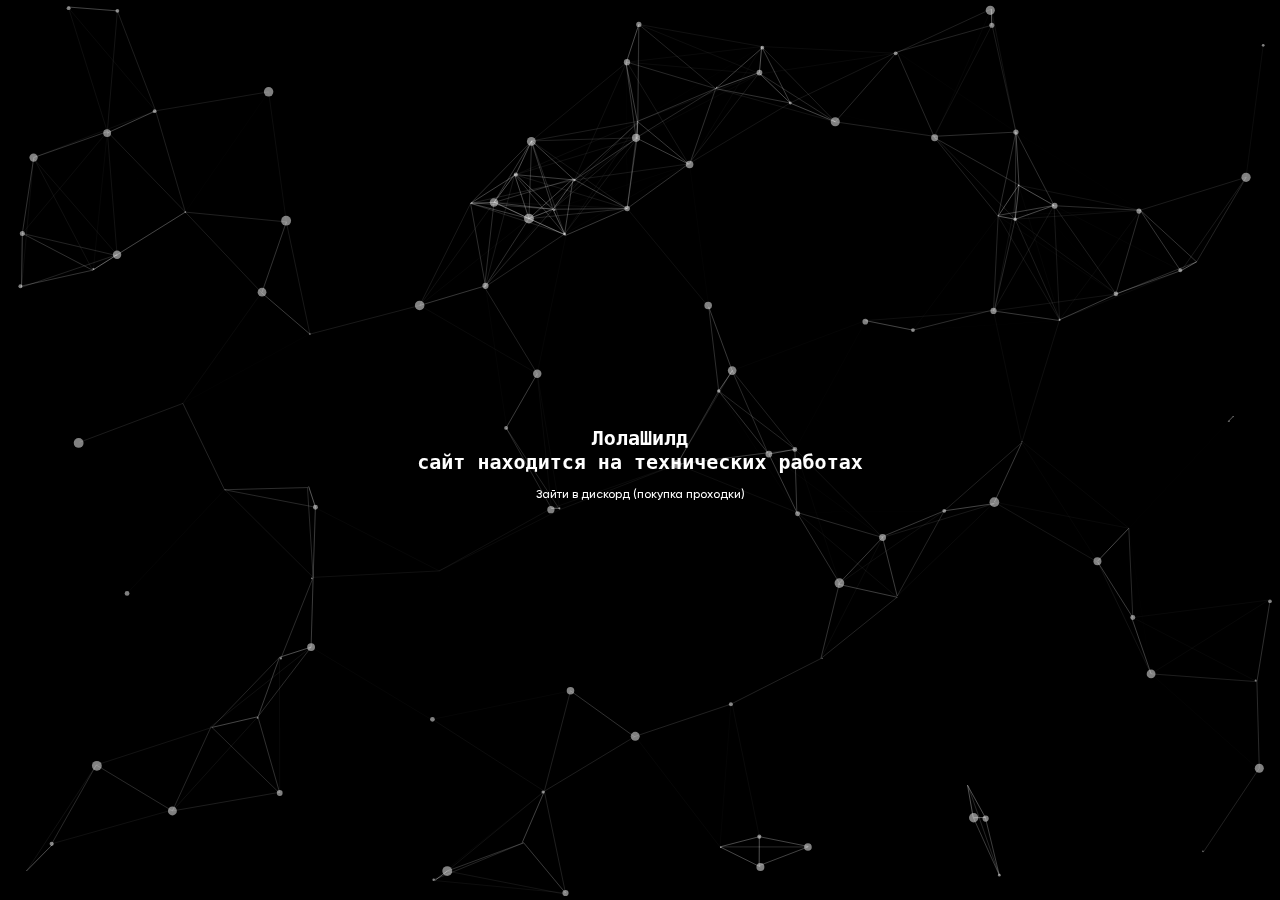
==== index.htm @ 251c1233 "Add files via upload" ====
<!DOCTYPE html>
<html lang="en">
<head>
  <script>
    /* -----------------------------------------------
/* How to use? : Check the GitHub README
/* ----------------------------------------------- */

/* To load a config file (particles.json) you need to host this demo (MAMP/WAMP/local)... */
/*
particlesJS.load('particles-js', 'particles.json', function() {
  console.log('particles.js loaded - callback');
});
*/

/* Otherwise just put the config content (json): */

particlesJS('particles-js',
  
  {
    "particles": {
      "number": {
        "value": 80,
        "density": {
          "enable": true,
          "value_area": 800
        }
      },
      "color": {
        "value": "#ffffff"
      },
      "shape": {
        "type": "circle",
        "stroke": {
          "width": 0,
          "color": "#000000"
        },
        "polygon": {
          "nb_sides": 5
        },
        "image": {
          "src": "img/github.svg",
          "width": 100,
          "height": 100
        }
      },
      "opacity": {
        "value": 0.5,
        "random": false,
        "anim": {
          "enable": false,
          "speed": 1,
          "opacity_min": 0.1,
          "sync": false
        }
      },
      "size": {
        "value": 5,
        "random": true,
        "anim": {
          "enable": false,
          "speed": 40,
          "size_min": 0.1,
          "sync": false
        }
      },
      "line_linked": {
        "enable": true,
        "distance": 150,
        "color": "#ffffff",
        "opacity": 0.4,
        "width": 1
      },
      "move": {
        "enable": true,
        "speed": 6,
        "direction": "none",
        "random": false,
        "straight": false,
        "out_mode": "out",
        "attract": {
          "enable": false,
          "rotateX": 600,
          "rotateY": 1200
        }
      }
    },
    "interactivity": {
      "detect_on": "canvas",
      "events": {
        "onhover": {
          "enable": true,
          "mode": "repulse"
        },
        "onclick": {
          "enable": true,
          "mode": "push"
        },
        "resize": true
      },
      "modes": {
        "grab": {
          "distance": 400,
          "line_linked": {
            "opacity": 1
          }
        },
        "bubble": {
          "distance": 400,
          "size": 40,
          "duration": 2,
          "opacity": 8,
          "speed": 3
        },
        "repulse": {
          "distance": 200
        },
        "push": {
          "particles_nb": 4
        },
        "remove": {
          "particles_nb": 2
        }
      }
    },
    "retina_detect": true,
    "config_demo": {
      "hide_card": false,
      "background_color": "#b61924",
      "background_image": "",
      "background_position": "50% 50%",
      "background_repeat": "no-repeat",
      "background_size": "cover"
    }
  }

);
  </script>
  <script type="text/javascript">
    /* -----------------------------------------------
/* Author : Vincent Garreau  - vincentgarreau.com
/* MIT license: http://opensource.org/licenses/MIT
/* Demo / Generator : vincentgarreau.com/particles.js
/* GitHub : github.com/VincentGarreau/particles.js
/* How to use? : Check the GitHub README
/* v2.0.0
/* ----------------------------------------------- */

var pJS = function(tag_id, params){

  var canvas_el = document.querySelector('#'+tag_id+' > .particles-js-canvas-el');

  /* particles.js variables with default values */
  this.pJS = {
    canvas: {
      el: canvas_el,
      w: canvas_el.offsetWidth,
      h: canvas_el.offsetHeight
    },
    particles: {
      number: {
        value: 400,
        density: {
          enable: true,
          value_area: 800
        }
      },
      color: {
        value: '#fff'
      },
      shape: {
        type: 'circle',
        stroke: {
          width: 0,
          color: '#ff0000'
        },
        polygon: {
          nb_sides: 5
        },
        image: {
          src: '',
          width: 100,
          height: 100
        }
      },
      opacity: {
        value: 1,
        random: false,
        anim: {
          enable: false,
          speed: 2,
          opacity_min: 0,
          sync: false
        }
      },
      size: {
        value: 20,
        random: false,
        anim: {
          enable: false,
          speed: 20,
          size_min: 0,
          sync: false
        }
      },
      line_linked: {
        enable: true,
        distance: 100,
        color: '#fff',
        opacity: 1,
        width: 1
      },
      move: {
        enable: true,
        speed: 2,
        direction: 'none',
        random: false,
        straight: false,
        out_mode: 'out',
        bounce: false,
        attract: {
          enable: false,
          rotateX: 3000,
          rotateY: 3000
        }
      },
      array: []
    },
    interactivity: {
      detect_on: 'canvas',
      events: {
        onhover: {
          enable: true,
          mode: 'grab'
        },
        onclick: {
          enable: true,
          mode: 'push'
        },
        resize: true
      },
      modes: {
        grab:{
          distance: 100,
          line_linked:{
            opacity: 1
          }
        },
        bubble:{
          distance: 200,
          size: 80,
          duration: 0.4
        },
        repulse:{
          distance: 200,
          duration: 0.4
        },
        push:{
          particles_nb: 4
        },
        remove:{
          particles_nb: 2
        }
      },
      mouse:{}
    },
    retina_detect: false,
    fn: {
      interact: {},
      modes: {},
      vendors:{}
    },
    tmp: {}
  };

  var pJS = this.pJS;

  /* params settings */
  if(params){
    Object.deepExtend(pJS, params);
  }

  pJS.tmp.obj = {
    size_value: pJS.particles.size.value,
    size_anim_speed: pJS.particles.size.anim.speed,
    move_speed: pJS.particles.move.speed,
    line_linked_distance: pJS.particles.line_linked.distance,
    line_linked_width: pJS.particles.line_linked.width,
    mode_grab_distance: pJS.interactivity.modes.grab.distance,
    mode_bubble_distance: pJS.interactivity.modes.bubble.distance,
    mode_bubble_size: pJS.interactivity.modes.bubble.size,
    mode_repulse_distance: pJS.interactivity.modes.repulse.distance
  };


  pJS.fn.retinaInit = function(){

    if(pJS.retina_detect && window.devicePixelRatio > 1){
      pJS.canvas.pxratio = window.devicePixelRatio; 
      pJS.tmp.retina = true;
    } 
    else{
      pJS.canvas.pxratio = 1;
      pJS.tmp.retina = false;
    }

    pJS.canvas.w = pJS.canvas.el.offsetWidth * pJS.canvas.pxratio;
    pJS.canvas.h = pJS.canvas.el.offsetHeight * pJS.canvas.pxratio;

    pJS.particles.size.value = pJS.tmp.obj.size_value * pJS.canvas.pxratio;
    pJS.particles.size.anim.speed = pJS.tmp.obj.size_anim_speed * pJS.canvas.pxratio;
    pJS.particles.move.speed = pJS.tmp.obj.move_speed * pJS.canvas.pxratio;
    pJS.particles.line_linked.distance = pJS.tmp.obj.line_linked_distance * pJS.canvas.pxratio;
    pJS.interactivity.modes.grab.distance = pJS.tmp.obj.mode_grab_distance * pJS.canvas.pxratio;
    pJS.interactivity.modes.bubble.distance = pJS.tmp.obj.mode_bubble_distance * pJS.canvas.pxratio;
    pJS.particles.line_linked.width = pJS.tmp.obj.line_linked_width * pJS.canvas.pxratio;
    pJS.interactivity.modes.bubble.size = pJS.tmp.obj.mode_bubble_size * pJS.canvas.pxratio;
    pJS.interactivity.modes.repulse.distance = pJS.tmp.obj.mode_repulse_distance * pJS.canvas.pxratio;

  };



  /* ---------- pJS functions - canvas ------------ */

  pJS.fn.canvasInit = function(){
    pJS.canvas.ctx = pJS.canvas.el.getContext('2d');
  };

  pJS.fn.canvasSize = function(){

    pJS.canvas.el.width = pJS.canvas.w;
    pJS.canvas.el.height = pJS.canvas.h;

    if(pJS && pJS.interactivity.events.resize){

      window.addEventListener('resize', function(){

          pJS.canvas.w = pJS.canvas.el.offsetWidth;
          pJS.canvas.h = pJS.canvas.el.offsetHeight;

          /* resize canvas */
          if(pJS.tmp.retina){
            pJS.canvas.w *= pJS.canvas.pxratio;
            pJS.canvas.h *= pJS.canvas.pxratio;
          }

          pJS.canvas.el.width = pJS.canvas.w;
          pJS.canvas.el.height = pJS.canvas.h;

          /* repaint canvas on anim disabled */
          if(!pJS.particles.move.enable){
            pJS.fn.particlesEmpty();
            pJS.fn.particlesCreate();
            pJS.fn.particlesDraw();
            pJS.fn.vendors.densityAutoParticles();
          }

        /* density particles enabled */
        pJS.fn.vendors.densityAutoParticles();

      });

    }

  };


  pJS.fn.canvasPaint = function(){
    pJS.canvas.ctx.fillRect(0, 0, pJS.canvas.w, pJS.canvas.h);
  };

  pJS.fn.canvasClear = function(){
    pJS.canvas.ctx.clearRect(0, 0, pJS.canvas.w, pJS.canvas.h);
  };


  /* --------- pJS functions - particles ----------- */

  pJS.fn.particle = function(color, opacity, position){

    /* size */
    this.radius = (pJS.particles.size.random ? Math.random() : 1) * pJS.particles.size.value;
    if(pJS.particles.size.anim.enable){
      this.size_status = false;
      this.vs = pJS.particles.size.anim.speed / 100;
      if(!pJS.particles.size.anim.sync){
        this.vs = this.vs * Math.random();
      }
    }

    /* position */
    this.x = position ? position.x : Math.random() * pJS.canvas.w;
    this.y = position ? position.y : Math.random() * pJS.canvas.h;

    /* check position  - into the canvas */
    if(this.x > pJS.canvas.w - this.radius*2) this.x = this.x - this.radius;
    else if(this.x < this.radius*2) this.x = this.x + this.radius;
    if(this.y > pJS.canvas.h - this.radius*2) this.y = this.y - this.radius;
    else if(this.y < this.radius*2) this.y = this.y + this.radius;

    /* check position - avoid overlap */
    if(pJS.particles.move.bounce){
      pJS.fn.vendors.checkOverlap(this, position);
    }

    /* color */
    this.color = {};
    if(typeof(color.value) == 'object'){

      if(color.value instanceof Array){
        var color_selected = color.value[Math.floor(Math.random() * pJS.particles.color.value.length)];
        this.color.rgb = hexToRgb(color_selected);
      }else{
        if(color.value.r != undefined && color.value.g != undefined && color.value.b != undefined){
          this.color.rgb = {
            r: color.value.r,
            g: color.value.g,
            b: color.value.b
          }
        }
        if(color.value.h != undefined && color.value.s != undefined && color.value.l != undefined){
          this.color.hsl = {
            h: color.value.h,
            s: color.value.s,
            l: color.value.l
          }
        }
      }

    }
    else if(color.value == 'random'){
      this.color.rgb = {
        r: (Math.floor(Math.random() * (255 - 0 + 1)) + 0),
        g: (Math.floor(Math.random() * (255 - 0 + 1)) + 0),
        b: (Math.floor(Math.random() * (255 - 0 + 1)) + 0)
      }
    }
    else if(typeof(color.value) == 'string'){
      this.color = color;
      this.color.rgb = hexToRgb(this.color.value);
    }

    /* opacity */
    this.opacity = (pJS.particles.opacity.random ? Math.random() : 1) * pJS.particles.opacity.value;
    if(pJS.particles.opacity.anim.enable){
      this.opacity_status = false;
      this.vo = pJS.particles.opacity.anim.speed / 100;
      if(!pJS.particles.opacity.anim.sync){
        this.vo = this.vo * Math.random();
      }
    }

    /* animation - velocity for speed */
    var velbase = {}
    switch(pJS.particles.move.direction){
      case 'top':
        velbase = { x:0, y:-1 };
      break;
      case 'top-right':
        velbase = { x:0.5, y:-0.5 };
      break;
      case 'right':
        velbase = { x:1, y:-0 };
      break;
      case 'bottom-right':
        velbase = { x:0.5, y:0.5 };
      break;
      case 'bottom':
        velbase = { x:0, y:1 };
      break;
      case 'bottom-left':
        velbase = { x:-0.5, y:1 };
      break;
      case 'left':
        velbase = { x:-1, y:0 };
      break;
      case 'top-left':
        velbase = { x:-0.5, y:-0.5 };
      break;
      default:
        velbase = { x:0, y:0 };
      break;
    }

    if(pJS.particles.move.straight){
      this.vx = velbase.x;
      this.vy = velbase.y;
      if(pJS.particles.move.random){
        this.vx = this.vx * (Math.random());
        this.vy = this.vy * (Math.random());
      }
    }else{
      this.vx = velbase.x + Math.random()-0.5;
      this.vy = velbase.y + Math.random()-0.5;
    }

    // var theta = 2.0 * Math.PI * Math.random();
    // this.vx = Math.cos(theta);
    // this.vy = Math.sin(theta);

    this.vx_i = this.vx;
    this.vy_i = this.vy;

    

    /* if shape is image */

    var shape_type = pJS.particles.shape.type;
    if(typeof(shape_type) == 'object'){
      if(shape_type instanceof Array){
        var shape_selected = shape_type[Math.floor(Math.random() * shape_type.length)];
        this.shape = shape_selected;
      }
    }else{
      this.shape = shape_type;
    }

    if(this.shape == 'image'){
      var sh = pJS.particles.shape;
      this.img = {
        src: sh.image.src,
        ratio: sh.image.width / sh.image.height
      }
      if(!this.img.ratio) this.img.ratio = 1;
      if(pJS.tmp.img_type == 'svg' && pJS.tmp.source_svg != undefined){
        pJS.fn.vendors.createSvgImg(this);
        if(pJS.tmp.pushing){
          this.img.loaded = false;
        }
      }
    }

    

  };


  pJS.fn.particle.prototype.draw = function() {

    var p = this;

    if(p.radius_bubble != undefined){
      var radius = p.radius_bubble; 
    }else{
      var radius = p.radius;
    }

    if(p.opacity_bubble != undefined){
      var opacity = p.opacity_bubble;
    }else{
      var opacity = p.opacity;
    }

    if(p.color.rgb){
      var color_value = 'rgba('+p.color.rgb.r+','+p.color.rgb.g+','+p.color.rgb.b+','+opacity+')';
    }else{
      var color_value = 'hsla('+p.color.hsl.h+','+p.color.hsl.s+'%,'+p.color.hsl.l+'%,'+opacity+')';
    }

    pJS.canvas.ctx.fillStyle = color_value;
    pJS.canvas.ctx.beginPath();

    switch(p.shape){

      case 'circle':
        pJS.canvas.ctx.arc(p.x, p.y, radius, 0, Math.PI * 2, false);
      break;

      case 'edge':
        pJS.canvas.ctx.rect(p.x-radius, p.y-radius, radius*2, radius*2);
      break;

      case 'triangle':
        pJS.fn.vendors.drawShape(pJS.canvas.ctx, p.x-radius, p.y+radius / 1.66, radius*2, 3, 2);
      break;

      case 'polygon':
        pJS.fn.vendors.drawShape(
          pJS.canvas.ctx,
          p.x - radius / (pJS.particles.shape.polygon.nb_sides/3.5), // startX
          p.y - radius / (2.66/3.5), // startY
          radius*2.66 / (pJS.particles.shape.polygon.nb_sides/3), // sideLength
          pJS.particles.shape.polygon.nb_sides, // sideCountNumerator
          1 // sideCountDenominator
        );
      break;

      case 'star':
        pJS.fn.vendors.drawShape(
          pJS.canvas.ctx,
          p.x - radius*2 / (pJS.particles.shape.polygon.nb_sides/4), // startX
          p.y - radius / (2*2.66/3.5), // startY
          radius*2*2.66 / (pJS.particles.shape.polygon.nb_sides/3), // sideLength
          pJS.particles.shape.polygon.nb_sides, // sideCountNumerator
          2 // sideCountDenominator
        );
      break;

      case 'image':

        function draw(){
          pJS.canvas.ctx.drawImage(
            img_obj,
            p.x-radius,
            p.y-radius,
            radius*2,
            radius*2 / p.img.ratio
          );
        }

        if(pJS.tmp.img_type == 'svg'){
          var img_obj = p.img.obj;
        }else{
          var img_obj = pJS.tmp.img_obj;
        }

        if(img_obj){
          draw();
        }

      break;

    }

    pJS.canvas.ctx.closePath();

    if(pJS.particles.shape.stroke.width > 0){
      pJS.canvas.ctx.strokeStyle = pJS.particles.shape.stroke.color;
      pJS.canvas.ctx.lineWidth = pJS.particles.shape.stroke.width;
      pJS.canvas.ctx.stroke();
    }
    
    pJS.canvas.ctx.fill();
    
  };


  pJS.fn.particlesCreate = function(){
    for(var i = 0; i < pJS.particles.number.value; i++) {
      pJS.particles.array.push(new pJS.fn.particle(pJS.particles.color, pJS.particles.opacity.value));
    }
  };

  pJS.fn.particlesUpdate = function(){

    for(var i = 0; i < pJS.particles.array.length; i++){

      /* the particle */
      var p = pJS.particles.array[i];

      // var d = ( dx = pJS.interactivity.mouse.click_pos_x - p.x ) * dx + ( dy = pJS.interactivity.mouse.click_pos_y - p.y ) * dy;
      // var f = -BANG_SIZE / d;
      // if ( d < BANG_SIZE ) {
      //     var t = Math.atan2( dy, dx );
      //     p.vx = f * Math.cos(t);
      //     p.vy = f * Math.sin(t);
      // }

      /* move the particle */
      if(pJS.particles.move.enable){
        var ms = pJS.particles.move.speed/2;
        p.x += p.vx * ms;
        p.y += p.vy * ms;
      }

      /* change opacity status */
      if(pJS.particles.opacity.anim.enable) {
        if(p.opacity_status == true) {
          if(p.opacity >= pJS.particles.opacity.value) p.opacity_status = false;
          p.opacity += p.vo;
        }else {
          if(p.opacity <= pJS.particles.opacity.anim.opacity_min) p.opacity_status = true;
          p.opacity -= p.vo;
        }
        if(p.opacity < 0) p.opacity = 0;
      }

      /* change size */
      if(pJS.particles.size.anim.enable){
        if(p.size_status == true){
          if(p.radius >= pJS.particles.size.value) p.size_status = false;
          p.radius += p.vs;
        }else{
          if(p.radius <= pJS.particles.size.anim.size_min) p.size_status = true;
          p.radius -= p.vs;
        }
        if(p.radius < 0) p.radius = 0;
      }

      /* change particle position if it is out of canvas */
      if(pJS.particles.move.out_mode == 'bounce'){
        var new_pos = {
          x_left: p.radius,
          x_right:  pJS.canvas.w,
          y_top: p.radius,
          y_bottom: pJS.canvas.h
        }
      }else{
        var new_pos = {
          x_left: -p.radius,
          x_right: pJS.canvas.w + p.radius,
          y_top: -p.radius,
          y_bottom: pJS.canvas.h + p.radius
        }
      }

      if(p.x - p.radius > pJS.canvas.w){
        p.x = new_pos.x_left;
        p.y = Math.random() * pJS.canvas.h;
      }
      else if(p.x + p.radius < 0){
        p.x = new_pos.x_right;
        p.y = Math.random() * pJS.canvas.h;
      }
      if(p.y - p.radius > pJS.canvas.h){
        p.y = new_pos.y_top;
        p.x = Math.random() * pJS.canvas.w;
      }
      else if(p.y + p.radius < 0){
        p.y = new_pos.y_bottom;
        p.x = Math.random() * pJS.canvas.w;
      }

      /* out of canvas modes */
      switch(pJS.particles.move.out_mode){
        case 'bounce':
          if (p.x + p.radius > pJS.canvas.w) p.vx = -p.vx;
          else if (p.x - p.radius < 0) p.vx = -p.vx;
          if (p.y + p.radius > pJS.canvas.h) p.vy = -p.vy;
          else if (p.y - p.radius < 0) p.vy = -p.vy;
        break;
      }

      /* events */
      if(isInArray('grab', pJS.interactivity.events.onhover.mode)){
        pJS.fn.modes.grabParticle(p);
      }

      if(isInArray('bubble', pJS.interactivity.events.onhover.mode) || isInArray('bubble', pJS.interactivity.events.onclick.mode)){
        pJS.fn.modes.bubbleParticle(p);
      }

      if(isInArray('repulse', pJS.interactivity.events.onhover.mode) || isInArray('repulse', pJS.interactivity.events.onclick.mode)){
        pJS.fn.modes.repulseParticle(p);
      }

      /* interaction auto between particles */
      if(pJS.particles.line_linked.enable || pJS.particles.move.attract.enable){
        for(var j = i + 1; j < pJS.particles.array.length; j++){
          var p2 = pJS.particles.array[j];

          /* link particles */
          if(pJS.particles.line_linked.enable){
            pJS.fn.interact.linkParticles(p,p2);
          }

          /* attract particles */
          if(pJS.particles.move.attract.enable){
            pJS.fn.interact.attractParticles(p,p2);
          }

          /* bounce particles */
          if(pJS.particles.move.bounce){
            pJS.fn.interact.bounceParticles(p,p2);
          }

        }
      }


    }

  };

  pJS.fn.particlesDraw = function(){

    /* clear canvas */
    pJS.canvas.ctx.clearRect(0, 0, pJS.canvas.w, pJS.canvas.h);

    /* update each particles param */
    pJS.fn.particlesUpdate();

    /* draw each particle */
    for(var i = 0; i < pJS.particles.array.length; i++){
      var p = pJS.particles.array[i];
      p.draw();
    }

  };

  pJS.fn.particlesEmpty = function(){
    pJS.particles.array = [];
  };

  pJS.fn.particlesRefresh = function(){

    /* init all */
    cancelRequestAnimFrame(pJS.fn.checkAnimFrame);
    cancelRequestAnimFrame(pJS.fn.drawAnimFrame);
    pJS.tmp.source_svg = undefined;
    pJS.tmp.img_obj = undefined;
    pJS.tmp.count_svg = 0;
    pJS.fn.particlesEmpty();
    pJS.fn.canvasClear();
    
    /* restart */
    pJS.fn.vendors.start();

  };


  /* ---------- pJS functions - particles interaction ------------ */

  pJS.fn.interact.linkParticles = function(p1, p2){

    var dx = p1.x - p2.x,
        dy = p1.y - p2.y,
        dist = Math.sqrt(dx*dx + dy*dy);

    /* draw a line between p1 and p2 if the distance between them is under the config distance */
    if(dist <= pJS.particles.line_linked.distance){

      var opacity_line = pJS.particles.line_linked.opacity - (dist / (1/pJS.particles.line_linked.opacity)) / pJS.particles.line_linked.distance;

      if(opacity_line > 0){        
        
        /* style */
        var color_line = pJS.particles.line_linked.color_rgb_line;
        pJS.canvas.ctx.strokeStyle = 'rgba('+color_line.r+','+color_line.g+','+color_line.b+','+opacity_line+')';
        pJS.canvas.ctx.lineWidth = pJS.particles.line_linked.width;
        //pJS.canvas.ctx.lineCap = 'round'; /* performance issue */
        
        /* path */
        pJS.canvas.ctx.beginPath();
        pJS.canvas.ctx.moveTo(p1.x, p1.y);
        pJS.canvas.ctx.lineTo(p2.x, p2.y);
        pJS.canvas.ctx.stroke();
        pJS.canvas.ctx.closePath();

      }

    }

  };


  pJS.fn.interact.attractParticles  = function(p1, p2){

    /* condensed particles */
    var dx = p1.x - p2.x,
        dy = p1.y - p2.y,
        dist = Math.sqrt(dx*dx + dy*dy);

    if(dist <= pJS.particles.line_linked.distance){

      var ax = dx/(pJS.particles.move.attract.rotateX*1000),
          ay = dy/(pJS.particles.move.attract.rotateY*1000);

      p1.vx -= ax;
      p1.vy -= ay;

      p2.vx += ax;
      p2.vy += ay;

    }
    

  }


  pJS.fn.interact.bounceParticles = function(p1, p2){

    var dx = p1.x - p2.x,
        dy = p1.y - p2.y,
        dist = Math.sqrt(dx*dx + dy*dy),
        dist_p = p1.radius+p2.radius;

    if(dist <= dist_p){
      p1.vx = -p1.vx;
      p1.vy = -p1.vy;

      p2.vx = -p2.vx;
      p2.vy = -p2.vy;
    }

  }


  /* ---------- pJS functions - modes events ------------ */

  pJS.fn.modes.pushParticles = function(nb, pos){

    pJS.tmp.pushing = true;

    for(var i = 0; i < nb; i++){
      pJS.particles.array.push(
        new pJS.fn.particle(
          pJS.particles.color,
          pJS.particles.opacity.value,
          {
            'x': pos ? pos.pos_x : Math.random() * pJS.canvas.w,
            'y': pos ? pos.pos_y : Math.random() * pJS.canvas.h
          }
        )
      )
      if(i == nb-1){
        if(!pJS.particles.move.enable){
          pJS.fn.particlesDraw();
        }
        pJS.tmp.pushing = false;
      }
    }

  };


  pJS.fn.modes.removeParticles = function(nb){

    pJS.particles.array.splice(0, nb);
    if(!pJS.particles.move.enable){
      pJS.fn.particlesDraw();
    }

  };


  pJS.fn.modes.bubbleParticle = function(p){

    /* on hover event */
    if(pJS.interactivity.events.onhover.enable && isInArray('bubble', pJS.interactivity.events.onhover.mode)){

      var dx_mouse = p.x - pJS.interactivity.mouse.pos_x,
          dy_mouse = p.y - pJS.interactivity.mouse.pos_y,
          dist_mouse = Math.sqrt(dx_mouse*dx_mouse + dy_mouse*dy_mouse),
          ratio = 1 - dist_mouse / pJS.interactivity.modes.bubble.distance;

      function init(){
        p.opacity_bubble = p.opacity;
        p.radius_bubble = p.radius;
      }

      /* mousemove - check ratio */
      if(dist_mouse <= pJS.interactivity.modes.bubble.distance){

        if(ratio >= 0 && pJS.interactivity.status == 'mousemove'){
          
          /* size */
          if(pJS.interactivity.modes.bubble.size != pJS.particles.size.value){

            if(pJS.interactivity.modes.bubble.size > pJS.particles.size.value){
              var size = p.radius + (pJS.interactivity.modes.bubble.size*ratio);
              if(size >= 0){
                p.radius_bubble = size;
              }
            }else{
              var dif = p.radius - pJS.interactivity.modes.bubble.size,
                  size = p.radius - (dif*ratio);
              if(size > 0){
                p.radius_bubble = size;
              }else{
                p.radius_bubble = 0;
              }
            }

          }

          /* opacity */
          if(pJS.interactivity.modes.bubble.opacity != pJS.particles.opacity.value){

            if(pJS.interactivity.modes.bubble.opacity > pJS.particles.opacity.value){
              var opacity = pJS.interactivity.modes.bubble.opacity*ratio;
              if(opacity > p.opacity && opacity <= pJS.interactivity.modes.bubble.opacity){
                p.opacity_bubble = opacity;
              }
            }else{
              var opacity = p.opacity - (pJS.particles.opacity.value-pJS.interactivity.modes.bubble.opacity)*ratio;
              if(opacity < p.opacity && opacity >= pJS.interactivity.modes.bubble.opacity){
                p.opacity_bubble = opacity;
              }
            }

          }

        }

      }else{
        init();
      }


      /* mouseleave */
      if(pJS.interactivity.status == 'mouseleave'){
        init();
      }
    
    }

    /* on click event */
    else if(pJS.interactivity.events.onclick.enable && isInArray('bubble', pJS.interactivity.events.onclick.mode)){


      if(pJS.tmp.bubble_clicking){
        var dx_mouse = p.x - pJS.interactivity.mouse.click_pos_x,
            dy_mouse = p.y - pJS.interactivity.mouse.click_pos_y,
            dist_mouse = Math.sqrt(dx_mouse*dx_mouse + dy_mouse*dy_mouse),
            time_spent = (new Date().getTime() - pJS.interactivity.mouse.click_time)/1000;

        if(time_spent > pJS.interactivity.modes.bubble.duration){
          pJS.tmp.bubble_duration_end = true;
        }

        if(time_spent > pJS.interactivity.modes.bubble.duration*2){
          pJS.tmp.bubble_clicking = false;
          pJS.tmp.bubble_duration_end = false;
        }
      }


      function process(bubble_param, particles_param, p_obj_bubble, p_obj, id){

        if(bubble_param != particles_param){

          if(!pJS.tmp.bubble_duration_end){
            if(dist_mouse <= pJS.interactivity.modes.bubble.distance){
              if(p_obj_bubble != undefined) var obj = p_obj_bubble;
              else var obj = p_obj;
              if(obj != bubble_param){
                var value = p_obj - (time_spent * (p_obj - bubble_param) / pJS.interactivity.modes.bubble.duration);
                if(id == 'size') p.radius_bubble = value;
                if(id == 'opacity') p.opacity_bubble = value;
              }
            }else{
              if(id == 'size') p.radius_bubble = undefined;
              if(id == 'opacity') p.opacity_bubble = undefined;
            }
          }else{
            if(p_obj_bubble != undefined){
              var value_tmp = p_obj - (time_spent * (p_obj - bubble_param) / pJS.interactivity.modes.bubble.duration),
                  dif = bubble_param - value_tmp;
                  value = bubble_param + dif;
              if(id == 'size') p.radius_bubble = value;
              if(id == 'opacity') p.opacity_bubble = value;
            }
          }

        }

      }

      if(pJS.tmp.bubble_clicking){
        /* size */
        process(pJS.interactivity.modes.bubble.size, pJS.particles.size.value, p.radius_bubble, p.radius, 'size');
        /* opacity */
        process(pJS.interactivity.modes.bubble.opacity, pJS.particles.opacity.value, p.opacity_bubble, p.opacity, 'opacity');
      }

    }

  };


  pJS.fn.modes.repulseParticle = function(p){

    if(pJS.interactivity.events.onhover.enable && isInArray('repulse', pJS.interactivity.events.onhover.mode) && pJS.interactivity.status == 'mousemove') {

      var dx_mouse = p.x - pJS.interactivity.mouse.pos_x,
          dy_mouse = p.y - pJS.interactivity.mouse.pos_y,
          dist_mouse = Math.sqrt(dx_mouse*dx_mouse + dy_mouse*dy_mouse);

      var normVec = {x: dx_mouse/dist_mouse, y: dy_mouse/dist_mouse},
          repulseRadius = pJS.interactivity.modes.repulse.distance,
          velocity = 100,
          repulseFactor = clamp((1/repulseRadius)*(-1*Math.pow(dist_mouse/repulseRadius,2)+1)*repulseRadius*velocity, 0, 50);
      
      var pos = {
        x: p.x + normVec.x * repulseFactor,
        y: p.y + normVec.y * repulseFactor
      }

      if(pJS.particles.move.out_mode == 'bounce'){
        if(pos.x - p.radius > 0 && pos.x + p.radius < pJS.canvas.w) p.x = pos.x;
        if(pos.y - p.radius > 0 && pos.y + p.radius < pJS.canvas.h) p.y = pos.y;
      }else{
        p.x = pos.x;
        p.y = pos.y;
      }
    
    }


    else if(pJS.interactivity.events.onclick.enable && isInArray('repulse', pJS.interactivity.events.onclick.mode)) {

      if(!pJS.tmp.repulse_finish){
        pJS.tmp.repulse_count++;
        if(pJS.tmp.repulse_count == pJS.particles.array.length){
          pJS.tmp.repulse_finish = true;
        }
      }

      if(pJS.tmp.repulse_clicking){

        var repulseRadius = Math.pow(pJS.interactivity.modes.repulse.distance/6, 3);

        var dx = pJS.interactivity.mouse.click_pos_x - p.x,
            dy = pJS.interactivity.mouse.click_pos_y - p.y,
            d = dx*dx + dy*dy;

        var force = -repulseRadius / d * 1;

        function process(){

          var f = Math.atan2(dy,dx);
          p.vx = force * Math.cos(f);
          p.vy = force * Math.sin(f);

          if(pJS.particles.move.out_mode == 'bounce'){
            var pos = {
              x: p.x + p.vx,
              y: p.y + p.vy
            }
            if (pos.x + p.radius > pJS.canvas.w) p.vx = -p.vx;
            else if (pos.x - p.radius < 0) p.vx = -p.vx;
            if (pos.y + p.radius > pJS.canvas.h) p.vy = -p.vy;
            else if (pos.y - p.radius < 0) p.vy = -p.vy;
          }

        }

        // default
        if(d <= repulseRadius){
          process();
        }

        // bang - slow motion mode
        // if(!pJS.tmp.repulse_finish){
        //   if(d <= repulseRadius){
        //     process();
        //   }
        // }else{
        //   process();
        // }
        

      }else{

        if(pJS.tmp.repulse_clicking == false){

          p.vx = p.vx_i;
          p.vy = p.vy_i;
        
        }

      }

    }

  }


  pJS.fn.modes.grabParticle = function(p){

    if(pJS.interactivity.events.onhover.enable && pJS.interactivity.status == 'mousemove'){

      var dx_mouse = p.x - pJS.interactivity.mouse.pos_x,
          dy_mouse = p.y - pJS.interactivity.mouse.pos_y,
          dist_mouse = Math.sqrt(dx_mouse*dx_mouse + dy_mouse*dy_mouse);

      /* draw a line between the cursor and the particle if the distance between them is under the config distance */
      if(dist_mouse <= pJS.interactivity.modes.grab.distance){

        var opacity_line = pJS.interactivity.modes.grab.line_linked.opacity - (dist_mouse / (1/pJS.interactivity.modes.grab.line_linked.opacity)) / pJS.interactivity.modes.grab.distance;

        if(opacity_line > 0){

          /* style */
          var color_line = pJS.particles.line_linked.color_rgb_line;
          pJS.canvas.ctx.strokeStyle = 'rgba('+color_line.r+','+color_line.g+','+color_line.b+','+opacity_line+')';
          pJS.canvas.ctx.lineWidth = pJS.particles.line_linked.width;
          //pJS.canvas.ctx.lineCap = 'round'; /* performance issue */
          
          /* path */
          pJS.canvas.ctx.beginPath();
          pJS.canvas.ctx.moveTo(p.x, p.y);
          pJS.canvas.ctx.lineTo(pJS.interactivity.mouse.pos_x, pJS.interactivity.mouse.pos_y);
          pJS.canvas.ctx.stroke();
          pJS.canvas.ctx.closePath();

        }

      }

    }

  };



  /* ---------- pJS functions - vendors ------------ */

  pJS.fn.vendors.eventsListeners = function(){

    /* events target element */
    if(pJS.interactivity.detect_on == 'window'){
      pJS.interactivity.el = window;
    }else{
      pJS.interactivity.el = pJS.canvas.el;
    }


    /* detect mouse pos - on hover / click event */
    if(pJS.interactivity.events.onhover.enable || pJS.interactivity.events.onclick.enable){

      /* el on mousemove */
      pJS.interactivity.el.addEventListener('mousemove', function(e){

        if(pJS.interactivity.el == window){
          var pos_x = e.clientX,
              pos_y = e.clientY;
        }
        else{
          var pos_x = e.offsetX || e.clientX,
              pos_y = e.offsetY || e.clientY;
        }

        pJS.interactivity.mouse.pos_x = pos_x;
        pJS.interactivity.mouse.pos_y = pos_y;

        if(pJS.tmp.retina){
          pJS.interactivity.mouse.pos_x *= pJS.canvas.pxratio;
          pJS.interactivity.mouse.pos_y *= pJS.canvas.pxratio;
        }

        pJS.interactivity.status = 'mousemove';

      });

      /* el on onmouseleave */
      pJS.interactivity.el.addEventListener('mouseleave', function(e){

        pJS.interactivity.mouse.pos_x = null;
        pJS.interactivity.mouse.pos_y = null;
        pJS.interactivity.status = 'mouseleave';

      });

    }

    /* on click event */
    if(pJS.interactivity.events.onclick.enable){

      pJS.interactivity.el.addEventListener('click', function(){

        pJS.interactivity.mouse.click_pos_x = pJS.interactivity.mouse.pos_x;
        pJS.interactivity.mouse.click_pos_y = pJS.interactivity.mouse.pos_y;
        pJS.interactivity.mouse.click_time = new Date().getTime();

        if(pJS.interactivity.events.onclick.enable){

          switch(pJS.interactivity.events.onclick.mode){

            case 'push':
              if(pJS.particles.move.enable){
                pJS.fn.modes.pushParticles(pJS.interactivity.modes.push.particles_nb, pJS.interactivity.mouse);
              }else{
                if(pJS.interactivity.modes.push.particles_nb == 1){
                  pJS.fn.modes.pushParticles(pJS.interactivity.modes.push.particles_nb, pJS.interactivity.mouse);
                }
                else if(pJS.interactivity.modes.push.particles_nb > 1){
                  pJS.fn.modes.pushParticles(pJS.interactivity.modes.push.particles_nb);
                }
              }
            break;

            case 'remove':
              pJS.fn.modes.removeParticles(pJS.interactivity.modes.remove.particles_nb);
            break;

            case 'bubble':
              pJS.tmp.bubble_clicking = true;
            break;

            case 'repulse':
              pJS.tmp.repulse_clicking = true;
              pJS.tmp.repulse_count = 0;
              pJS.tmp.repulse_finish = false;
              setTimeout(function(){
                pJS.tmp.repulse_clicking = false;
              }, pJS.interactivity.modes.repulse.duration*1000)
            break;

          }

        }

      });
        
    }


  };

  pJS.fn.vendors.densityAutoParticles = function(){

    if(pJS.particles.number.density.enable){

      /* calc area */
      var area = pJS.canvas.el.width * pJS.canvas.el.height / 1000;
      if(pJS.tmp.retina){
        area = area/(pJS.canvas.pxratio*2);
      }

      /* calc number of particles based on density area */
      var nb_particles = area * pJS.particles.number.value / pJS.particles.number.density.value_area;

      /* add or remove X particles */
      var missing_particles = pJS.particles.array.length - nb_particles;
      if(missing_particles < 0) pJS.fn.modes.pushParticles(Math.abs(missing_particles));
      else pJS.fn.modes.removeParticles(missing_particles);

    }

  };


  pJS.fn.vendors.checkOverlap = function(p1, position){
    for(var i = 0; i < pJS.particles.array.length; i++){
      var p2 = pJS.particles.array[i];

      var dx = p1.x - p2.x,
          dy = p1.y - p2.y,
          dist = Math.sqrt(dx*dx + dy*dy);

      if(dist <= p1.radius + p2.radius){
        p1.x = position ? position.x : Math.random() * pJS.canvas.w;
        p1.y = position ? position.y : Math.random() * pJS.canvas.h;
        pJS.fn.vendors.checkOverlap(p1);
      }
    }
  };


  pJS.fn.vendors.createSvgImg = function(p){

    /* set color to svg element */
    var svgXml = pJS.tmp.source_svg,
        rgbHex = /#([0-9A-F]{3,6})/gi,
        coloredSvgXml = svgXml.replace(rgbHex, function (m, r, g, b) {
          if(p.color.rgb){
            var color_value = 'rgba('+p.color.rgb.r+','+p.color.rgb.g+','+p.color.rgb.b+','+p.opacity+')';
          }else{
            var color_value = 'hsla('+p.color.hsl.h+','+p.color.hsl.s+'%,'+p.color.hsl.l+'%,'+p.opacity+')';
          }
          return color_value;
        });

    /* prepare to create img with colored svg */
    var svg = new Blob([coloredSvgXml], {type: 'image/svg+xml;charset=utf-8'}),
        DOMURL = window.URL || window.webkitURL || window,
        url = DOMURL.createObjectURL(svg);

    /* create particle img obj */
    var img = new Image();
    img.addEventListener('load', function(){
      p.img.obj = img;
      p.img.loaded = true;
      DOMURL.revokeObjectURL(url);
      pJS.tmp.count_svg++;
    });
    img.src = url;

  };


  pJS.fn.vendors.destroypJS = function(){
    cancelAnimationFrame(pJS.fn.drawAnimFrame);
    canvas_el.remove();
    pJSDom = null;
  };


  pJS.fn.vendors.drawShape = function(c, startX, startY, sideLength, sideCountNumerator, sideCountDenominator){

    // By Programming Thomas - https://programmingthomas.wordpress.com/2013/04/03/n-sided-shapes/
    var sideCount = sideCountNumerator * sideCountDenominator;
    var decimalSides = sideCountNumerator / sideCountDenominator;
    var interiorAngleDegrees = (180 * (decimalSides - 2)) / decimalSides;
    var interiorAngle = Math.PI - Math.PI * interiorAngleDegrees / 180; // convert to radians
    c.save();
    c.beginPath();
    c.translate(startX, startY);
    c.moveTo(0,0);
    for (var i = 0; i < sideCount; i++) {
      c.lineTo(sideLength,0);
      c.translate(sideLength,0);
      c.rotate(interiorAngle);
    }
    //c.stroke();
    c.fill();
    c.restore();

  };

  pJS.fn.vendors.exportImg = function(){
    window.open(pJS.canvas.el.toDataURL('image/png'), '_blank');
  };


  pJS.fn.vendors.loadImg = function(type){

    pJS.tmp.img_error = undefined;

    if(pJS.particles.shape.image.src != ''){

      if(type == 'svg'){

        var xhr = new XMLHttpRequest();
        xhr.open('GET', pJS.particles.shape.image.src);
        xhr.onreadystatechange = function (data) {
          if(xhr.readyState == 4){
            if(xhr.status == 200){
              pJS.tmp.source_svg = data.currentTarget.response;
              pJS.fn.vendors.checkBeforeDraw();
            }else{
              console.log('Error pJS - Image not found');
              pJS.tmp.img_error = true;
            }
          }
        }
        xhr.send();

      }else{

        var img = new Image();
        img.addEventListener('load', function(){
          pJS.tmp.img_obj = img;
          pJS.fn.vendors.checkBeforeDraw();
        });
        img.src = pJS.particles.shape.image.src;

      }

    }else{
      console.log('Error pJS - No image.src');
      pJS.tmp.img_error = true;
    }

  };


  pJS.fn.vendors.draw = function(){

    if(pJS.particles.shape.type == 'image'){

      if(pJS.tmp.img_type == 'svg'){

        if(pJS.tmp.count_svg >= pJS.particles.number.value){
          pJS.fn.particlesDraw();
          if(!pJS.particles.move.enable) cancelRequestAnimFrame(pJS.fn.drawAnimFrame);
          else pJS.fn.drawAnimFrame = requestAnimFrame(pJS.fn.vendors.draw);
        }else{
          //console.log('still loading...');
          if(!pJS.tmp.img_error) pJS.fn.drawAnimFrame = requestAnimFrame(pJS.fn.vendors.draw);
        }

      }else{

        if(pJS.tmp.img_obj != undefined){
          pJS.fn.particlesDraw();
          if(!pJS.particles.move.enable) cancelRequestAnimFrame(pJS.fn.drawAnimFrame);
          else pJS.fn.drawAnimFrame = requestAnimFrame(pJS.fn.vendors.draw);
        }else{
          if(!pJS.tmp.img_error) pJS.fn.drawAnimFrame = requestAnimFrame(pJS.fn.vendors.draw);
        }

      }

    }else{
      pJS.fn.particlesDraw();
      if(!pJS.particles.move.enable) cancelRequestAnimFrame(pJS.fn.drawAnimFrame);
      else pJS.fn.drawAnimFrame = requestAnimFrame(pJS.fn.vendors.draw);
    }

  };


  pJS.fn.vendors.checkBeforeDraw = function(){

    // if shape is image
    if(pJS.particles.shape.type == 'image'){

      if(pJS.tmp.img_type == 'svg' && pJS.tmp.source_svg == undefined){
        pJS.tmp.checkAnimFrame = requestAnimFrame(check);
      }else{
        //console.log('images loaded! cancel check');
        cancelRequestAnimFrame(pJS.tmp.checkAnimFrame);
        if(!pJS.tmp.img_error){
          pJS.fn.vendors.init();
          pJS.fn.vendors.draw();
        }
        
      }

    }else{
      pJS.fn.vendors.init();
      pJS.fn.vendors.draw();
    }

  };


  pJS.fn.vendors.init = function(){

    /* init canvas + particles */
    pJS.fn.retinaInit();
    pJS.fn.canvasInit();
    pJS.fn.canvasSize();
    pJS.fn.canvasPaint();
    pJS.fn.particlesCreate();
    pJS.fn.vendors.densityAutoParticles();

    /* particles.line_linked - convert hex colors to rgb */
    pJS.particles.line_linked.color_rgb_line = hexToRgb(pJS.particles.line_linked.color);

  };


  pJS.fn.vendors.start = function(){

    if(isInArray('image', pJS.particles.shape.type)){
      pJS.tmp.img_type = pJS.particles.shape.image.src.substr(pJS.particles.shape.image.src.length - 3);
      pJS.fn.vendors.loadImg(pJS.tmp.img_type);
    }else{
      pJS.fn.vendors.checkBeforeDraw();
    }

  };




  /* ---------- pJS - start ------------ */


  pJS.fn.vendors.eventsListeners();

  pJS.fn.vendors.start();
  


};

/* ---------- global functions - vendors ------------ */

Object.deepExtend = function(destination, source) {
  for (var property in source) {
    if (source[property] && source[property].constructor &&
     source[property].constructor === Object) {
      destination[property] = destination[property] || {};
      arguments.callee(destination[property], source[property]);
    } else {
      destination[property] = source[property];
    }
  }
  return destination;
};

window.requestAnimFrame = (function(){
  return  window.requestAnimationFrame ||
    window.webkitRequestAnimationFrame ||
    window.mozRequestAnimationFrame    ||
    window.oRequestAnimationFrame      ||
    window.msRequestAnimationFrame     ||
    function(callback){
      window.setTimeout(callback, 1000 / 60);
    };
})();

window.cancelRequestAnimFrame = ( function() {
  return window.cancelAnimationFrame         ||
    window.webkitCancelRequestAnimationFrame ||
    window.mozCancelRequestAnimationFrame    ||
    window.oCancelRequestAnimationFrame      ||
    window.msCancelRequestAnimationFrame     ||
    clearTimeout
} )();

function hexToRgb(hex){
  // By Tim Down - http://stackoverflow.com/a/5624139/3493650
  // Expand shorthand form (e.g. "03F") to full form (e.g. "0033FF")
  var shorthandRegex = /^#?([a-f\d])([a-f\d])([a-f\d])$/i;
  hex = hex.replace(shorthandRegex, function(m, r, g, b) {
     return r + r + g + g + b + b;
  });
  var result = /^#?([a-f\d]{2})([a-f\d]{2})([a-f\d]{2})$/i.exec(hex);
  return result ? {
      r: parseInt(result[1], 16),
      g: parseInt(result[2], 16),
      b: parseInt(result[3], 16)
  } : null;
};

function clamp(number, min, max) {
  return Math.min(Math.max(number, min), max);
};

function isInArray(value, array) {
  return array.indexOf(value) > -1;
}


/* ---------- particles.js functions - start ------------ */

window.pJSDom = [];

window.particlesJS = function(tag_id, params){

  //console.log(params);

  /* no string id? so it's object params, and set the id with default id */
  if(typeof(tag_id) != 'string'){
    params = tag_id;
    tag_id = 'particles-js';
  }

  /* no id? set the id to default id */
  if(!tag_id){
    tag_id = 'particles-js';
  }

  /* pJS elements */
  var pJS_tag = document.getElementById(tag_id),
      pJS_canvas_class = 'particles-js-canvas-el',
      exist_canvas = pJS_tag.getElementsByClassName(pJS_canvas_class);

  /* remove canvas if exists into the pJS target tag */
  if(exist_canvas.length){
    while(exist_canvas.length > 0){
      pJS_tag.removeChild(exist_canvas[0]);
    }
  }

  /* create canvas element */
  var canvas_el = document.createElement('canvas');
  canvas_el.className = pJS_canvas_class;

  /* set size canvas */
  canvas_el.style.width = "100%";
  canvas_el.style.height = "100%";

  /* append canvas */
  var canvas = document.getElementById(tag_id).appendChild(canvas_el);

  /* launch particle.js */
  if(canvas != null){
    pJSDom.push(new pJS(tag_id, params));
  }

};

window.particlesJS.load = function(tag_id, path_config_json, callback){

  /* load json config */
  var xhr = new XMLHttpRequest();
  xhr.open('GET', path_config_json);
  xhr.onreadystatechange = function (data) {
    if(xhr.readyState == 4){
      if(xhr.status == 200){
        var params = JSON.parse(data.currentTarget.response);
        window.particlesJS(tag_id, params);
        if(callback) callback();
      }else{
        console.log('Error pJS - XMLHttpRequest status: '+xhr.status);
        console.log('Error pJS - File config not found');
      }
    }
  };
  xhr.send();

};
  </script>
  <meta charset="utf-8">
  <title>ЛолаШилд | 1.19.2</title>
  <meta name="description" content="ЛолаШилд | 1.19.2">
  <meta name="author" content="Vincent Garreau" />
  <link rel="stylesheet" href="style.css">
  <meta name="viewport" content="width=device-width, initial-scale=1.0, minimum-scale=1.0, maximum-scale=1.0, user-scalable=no">
  <link rel="stylesheet" media="screen" href="css/style.css">
</head>
<body>

<!-- particles.js container -->

<div id="particles-js">
  <h2 class="h1">ЛолаШилд<br> сайт находится на технических работах</h2>
  <a href="https://discord.gg/PAmGCCuy2q" class="al">Зайти в дискорд (покупка проходки)</a>
</div>

<!-- scripts -->
<script src="../particles.js"></script>
<script src="js/app.js"></script>

<style>
  *{
    font-family: 'Gilroy';
  }
  .h1 {
    position: absolute;
    top: 50%;
    text-align: center;
    left: 50%;
    transform: translate(-50%, -50%);
    font-family: monospace;
    font-size: 20px;
    color: white;
  }
  .al {
    position: absolute;
    top: 55%;
    left: 50%;
    transform: translate(-50%, -50%);
    color: white;
    text-decoration: none;
  }
  .al:hover {
    transition: .4s;
    color: gray;
  }
  .al:not(:hover){
    transition: .4s;
    columns: gray;
  }
    .al2 {
    position: absolute;
    top: 58%;
    left: 50%;
    transform: translate(-50%, -50%);
    color: white;
    text-decoration: none;
  }
  .al2:hover {
    transition: .4s;
    color: gray;
  }
  .al2:not(:hover){
    transition: .4s;
    columns: gray;
  }
  @media only screen and (max-width: 620px) {
  /* для мобилок */
  .al {
    top: 20px;
  }
  .al2 {
    margin-top: 30px;
  }
  }
</style>

</body>
</html>
---- style.css ----
@font-face {
    font-family: 'Gilroy';
    src: local('Gilroy Medium'), local('Gilroy-Medium'),
        url('Gilroy-Medium.woff2') format('woff2'),
        url('Gilroy-Medium.woff') format('woff'),
        url('Gilroy-Medium.ttf') format('truetype');
    font-weight: 500;
    font-style: normal;
  }
---- css/style.css ----
/* =============================================================================
   HTML5 CSS Reset Minified - Eric Meyer
   ========================================================================== */

html,body,div,span,object,iframe,h1,h2,h3,h4,h5,h6,p,blockquote,pre,abbr,address,cite,code,del,dfn,em,img,ins,kbd,q,samp,small,strong,sub,sup,var,b,i,dl,dt,dd,ol,ul,li,fieldset,form,label,legend,table,caption,tbody,tfoot,thead,tr,th,td,article,aside,canvas,details,figcaption,figure,footer,header,hgroup,menu,nav,section,summary,time,mark,audio,video{margin:0;padding:0;border:0;outline:0;font-size:100%;vertical-align:baseline;background:transparent}
body{line-height:1}
article,aside,details,figcaption,figure,footer,header,hgroup,menu,nav,section{display:block}
nav ul{list-style:none}
blockquote,q{quotes:none}
blockquote:before,blockquote:after,q:before,q:after{content:none}
a{margin:0;padding:0;font-size:100%;vertical-align:baseline;background:transparent;text-decoration:none}
mark{background-color:#ff9;color:#000;font-style:italic;font-weight:bold}
del{text-decoration:line-through}
abbr[title],dfn[title]{border-bottom:1px dotted;cursor:help}
table{border-collapse:collapse;border-spacing:0}
hr{display:block;height:1px;border:0;border-top:1px solid #ccc;margin:1em 0;padding:0}
input,select{vertical-align:middle}
li{list-style:none}


/* =============================================================================
   My CSS
   ========================================================================== */

/* ---- base ---- */

html,body{ 
	width:100%;
	height:100%;
	background:#fff;
}

html{
  -webkit-tap-highlight-color: rgba(0, 0, 0, 0);
}

body{
  font:normal 75% Arial, Helvetica, sans-serif;
}

canvas{
  display:block;
  vertical-align:bottom;
}


/* ---- stats.js ---- */

.count-particles{
  background: #000022;
  position: absolute;
  top: 48px;
  left: 0;
  width: 80px;
  color: #13E8E9;
  font-size: .8em;
  text-align: left;
  text-indent: 4px;
  line-height: 14px;
  padding-bottom: 2px;
  font-family: Helvetica, Arial, sans-serif;
  font-weight: bold;
}

.js-count-particles{
  font-size: 1.1em;
}

#stats,
.count-particles{
  -webkit-user-select: none;
  margin-top: 5px;
  margin-left: 5px;
}

#stats{
  border-radius: 3px 3px 0 0;
  overflow: hidden;
}

.count-particles{
  border-radius: 0 0 3px 3px;
}


/* ---- particles.js container ---- */

#particles-js{
  width: 100%;
  height: 100%;
  background-color: #000;
  background-image: url('');
  background-size: cover;
  background-position: 50% 50%;
  background-repeat: no-repeat;
}
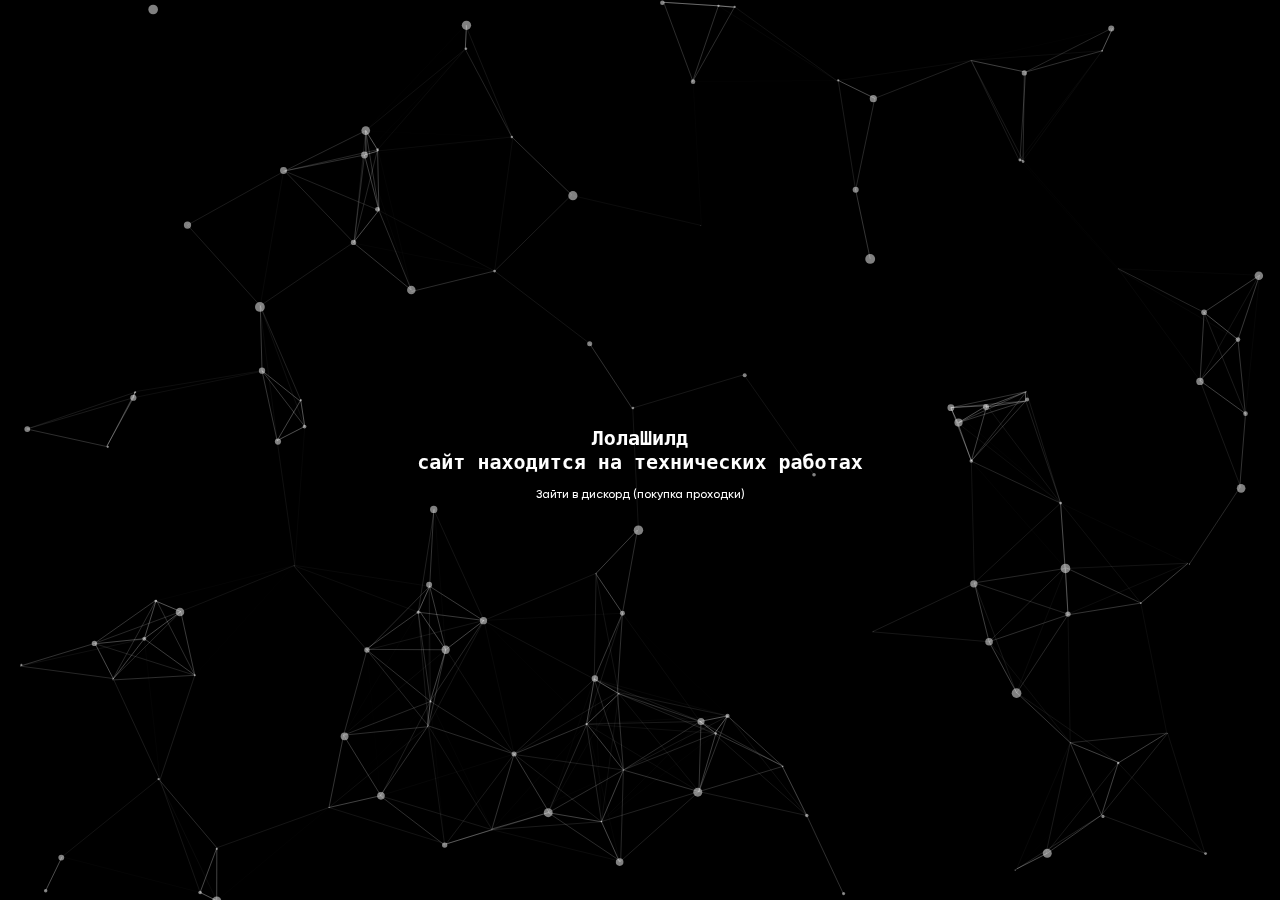
==== commit 3767966f: "Update index.htm" ====
--- a/index.htm
+++ b/index.htm
@@ -1693,7 +1693,7 @@
 
 <div id="particles-js">
   <h2 class="h1">ЛолаШилд<br> сайт находится на технических работах</h2>
-  <a href="https://discord.gg/PAmGCCuy2q" class="al">Зайти в дискорд (покупка проходки)</a>
+  <a href="https://discord.gg/R7T8jjPv7K" class="al">Зайти в дискорд (покупка проходки)</a>
 </div>
 
 <!-- scripts -->
@@ -1758,4 +1758,4 @@
 </style>
 
 </body>
-</html>+</html>
